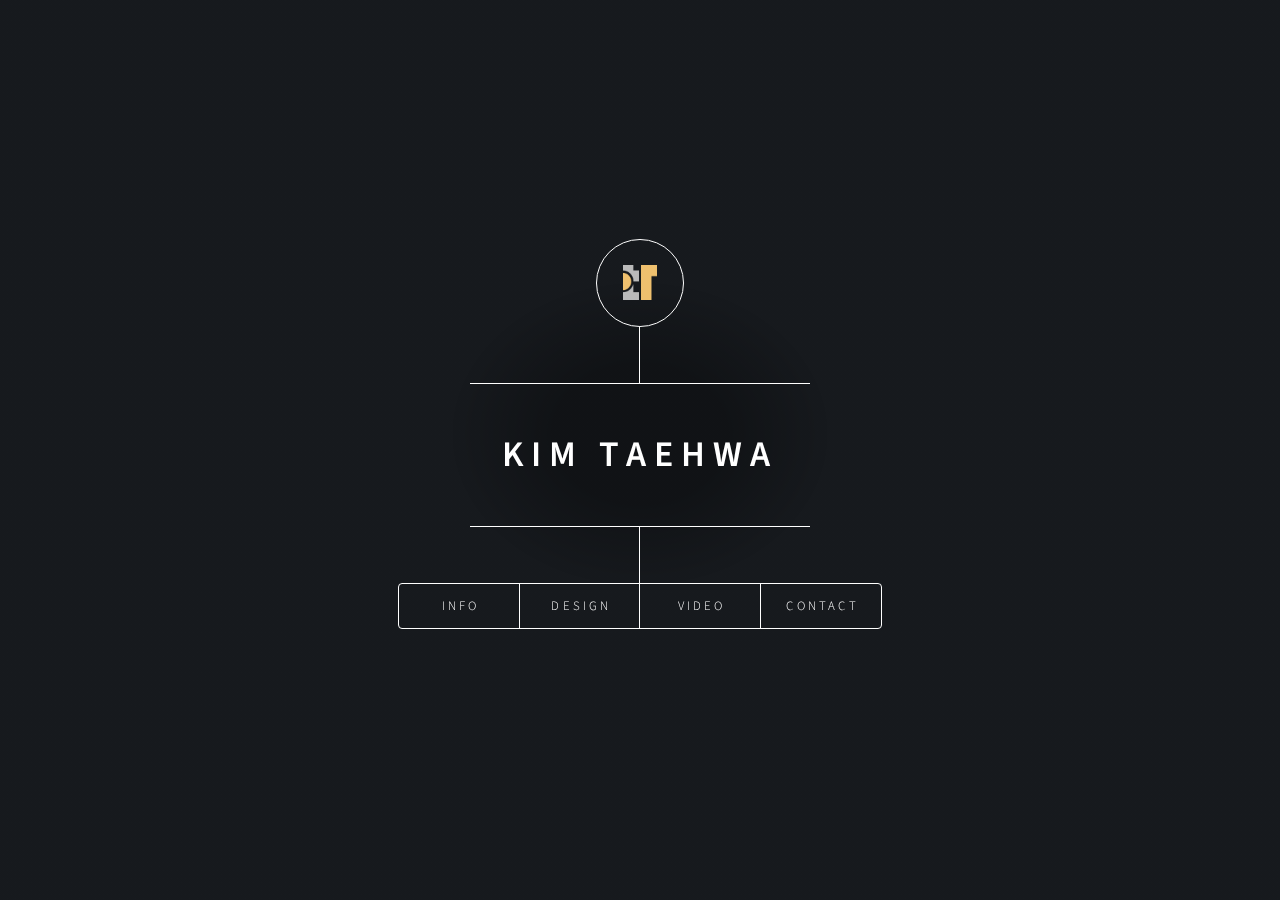
==== index.html @ e9d70872 "up" ====
<!DOCTYPE HTML>
<!--
	Dimension by HTML5 UP
	html5up.net | @ajlkn
	Free for personal and commercial use under the CCA 3.0 license (html5up.net/license)
-->
<html>
	<head>
		<title>KIM TAEHWA Portfolio</title>
		<meta charset="utf-8" />
		<meta name="viewport" content="width=device-width, initial-scale=1, user-scalable=no" />
		<link rel="stylesheet" href="assets/css/main.css" />
		<noscript><link rel="stylesheet" href="assets/css/noscript.css" /></noscript>
	</head>
	<body class="is-preload">

		<!-- Wrapper -->
			<div id="wrapper">

				<!-- Header -->
					<header id="header">
						<div class="logo">
							<a href="#vid">
							<!-- <span class="icon fa-gem">
							</span> -->
							<span>
							<img src="images/로고.png" alt="">
						</span>
							</a>
						</div>
						<div class="content">
							<div class="inner">
								<h1>Kim Taehwa</h1>
							</div>
						</div>
						<nav>
							<ul>
								<li><a href="#intro">Info</a></li>
								<li><a href="Design/index.html">Design</a></li>
								<li><a href="Video/index.html">Video</a></li>
								<li><a href="#contact">Contact</a></li>
							</ul>
						</nav>
					</header>

				<!-- Main -->
					<div id="main">

						<!-- Intro -->
							<article id="intro">
								<h2 class="major">Info</h2>
								<span class="image main"><img src="images/01.jpg" alt="" /></span>
								<h3>KIM TAEHWA</h3>
								<h4>PORTFOLIO</h4> <h5><a href="Design/index.html" >Design</a> / <a href="Video/index.html" >Video</a> / <a href="#contact">Contact</a></h5>
								<!-- <p>그래픽스 운용 기능사 <br>
									Photoshop / Illustrator / Figma <br>
									Premiere Pro / After Effects <br>
									Visual Studio Code</p> -->
							</article>

						<!-- vid -->
							<article id="vid">
								<h2 class="major">Video Intro</h2>
								<span class="image main"><video src="images/09.mp4" muted="" loop="" autoplay=""></video></span>
							</article>

						<!-- Contact -->
							<article id="contact">
								<h2 class="major">Contact</h2>
								<form method="post" action="#">
									<div class="fields">
										<div class="field half">
											<label for="name">Name <strong>김태화</strong></label>
										</div>
										<div class="field half">
											<label for="email">Email <strong>kth8177@gmail.com</strong></label>
										</div>
									</div>
								</form>
							</article>
					</div>

				<!-- Footer -->
					<footer id="footer">
					</footer>
			</div>

		<!-- BG -->
			<div id="bg">
			<video src="images/09.mp4" muted="" loop="" autoplay=""></video>
			</div>
			

		<!-- Scripts -->
			<script src="assets/js/jquery.min.js"></script>
			<script src="assets/js/browser.min.js"></script>
			<script src="assets/js/breakpoints.min.js"></script>
			<script src="assets/js/util.js"></script>
			<script src="assets/js/main.js"></script>

	</body>
</html>
---- assets/css/main.css ----
@import url(fontawesome-all.min.css);
@import url("https://fonts.googleapis.com/css?family=Source+Sans+Pro:300italic,600italic,300,600");

/*
	Dimension by HTML5 UP
	html5up.net | @ajlkn
	Free for personal and commercial use under the CCA 3.0 license (html5up.net/license)
*/

html, body, div, span, applet, object,
iframe, h1, h2, h3, h4, h5, h6, p, blockquote,
pre, a, abbr, acronym, address, big, cite,
code, del, dfn, em, img, ins, kbd, q, s, samp,
small, strike, strong, sub, sup, tt, var, b,
u, i, center, dl, dt, dd, ol, ul, li, fieldset,
form, label, legend, table, caption, tbody,
tfoot, thead, tr, th, td, article, aside,
canvas, details, embed, figure, figcaption,
footer, header, hgroup, menu, nav, output, ruby,
section, summary, time, mark, audio, video {
	margin: 0;
	padding: 0;
	border: 0;
	font-size: 100%;
	font: inherit;
	vertical-align: baseline;}

article, aside, details, figcaption, figure,
footer, header, hgroup, menu, nav, section {
	display: block;}

body {
	line-height: 1;
}

ol, ul {
	list-style: none;
}

blockquote, q {
	quotes: none;
}

	blockquote:before, blockquote:after, q:before, q:after {
		content: '';
		content: none;
	}

table {
	border-collapse: collapse;
	border-spacing: 0;
}

body {
	-webkit-text-size-adjust: none;
}

mark {
	background-color: transparent;
	color: inherit;
}

input::-moz-focus-inner {
	border: 0;
	padding: 0;
}

input, select, textarea {
	-moz-appearance: none;
	-webkit-appearance: none;
	-ms-appearance: none;
	appearance: none;
}

#header .logo a{
	border-bottom: none;
}

#header .logo:hover{
	cursor: pointer;
	background-color: rgba(255, 255, 255, 0.075);
}
#header .logo:active{
	background-color: rgba(255, 255, 255, 0.175);
}

#vid .image::before{
	background-image: none;
	background-color: rgba(255, 255, 255, 0);
}

.logo{
	margin: 0 auto;
}

.logo img{
	margin-top: 30%;
	position: relative;
	width: 40%;
}



/* Basic */

	@-ms-viewport {
		width: device-width;
	}

	@media screen and (max-width: 480px) {

		html, body {
			min-width: 320px;
		}

	}

	html {
		box-sizing: border-box;
	}

	*, *:before, *:after {
		box-sizing: inherit;
	}

	body {
		background: #1b1f22;
	}

		body.is-preload *, body.is-preload *:before, body.is-preload *:after {
			-moz-animation: none !important;
			-webkit-animation: none !important;
			-ms-animation: none !important;
			animation: none !important;
			-moz-transition: none !important;
			-webkit-transition: none !important;
			-ms-transition: none !important;
			transition: none !important;
		}

/* Type */

	html {
		font-size: 16pt;
	}

		@media screen and (max-width: 1680px) {

			html {
				font-size: 12pt;
			}
		}

		@media screen and (max-width: 736px) {

			html {
				font-size: 11pt;
			}

		}

		@media screen and (max-width: 360px) {

			html {
				font-size: 10pt;
			}

		}

	body, input, select, textarea {
		color: #ffffff;
		font-family: "Source Sans Pro", sans-serif;
		font-weight: 300;
		font-size: 1rem;
		line-height: 1.65;
	}

	a {
		-moz-transition: color 0.2s ease-in-out, background-color 0.2s ease-in-out, border-bottom-color 0.2s ease-in-out;
		-webkit-transition: color 0.2s ease-in-out, background-color 0.2s ease-in-out, border-bottom-color 0.2s ease-in-out;
		-ms-transition: color 0.2s ease-in-out, background-color 0.2s ease-in-out, border-bottom-color 0.2s ease-in-out;
		transition: color 0.2s ease-in-out, background-color 0.2s ease-in-out, border-bottom-color 0.2s ease-in-out;
		border-bottom: dotted 1px rgba(255, 255, 255, 0.5);
		text-decoration: none;
		color: inherit;
	}

		a:hover {
			border-bottom-color: transparent;
			color: rgba(255,255,255,.6);
		}

	strong, b {
		color: #ffffff;
		font-weight: 600;
	}

	em, i {
		font-style: italic;
	}

	p {
		margin: 0 0 2rem 0;
	}

	h1, h2, h3, h4, h5, h6 {
		color: #ffffff;
		font-weight: 600;
		line-height: 1.5;
		margin: 0 0 1rem 0;
		text-transform: uppercase;
		letter-spacing: 0.2rem;
	}

		h1 a, h2 a, h3 a, h4 a, h5 a, h6 a {
			color: inherit;
			text-decoration: none;
		}

		h1.major, h2.major, h3.major, h4.major, h5.major, h6.major {
			border-bottom: solid 1px #ffffff;
			width: -moz-max-content;
			width: -webkit-max-content;
			width: -ms-max-content;
			width: max-content;
			padding-bottom: 0.5rem;
			margin: 0 0 2rem 0;
		}

	h1 {
		font-size: 2.25rem;
		line-height: 1.3;
		letter-spacing: 0.5rem;
	}

	h2 {
		font-size: 1.5rem;
		line-height: 1.4;
		letter-spacing: 0.5rem;
	}

	h3 {
		font-size: 1rem;
	}

	h4 {
		font-size: 0.8rem;
	}

	h5 {
		font-size: 0.7rem;
	}

	h6 {
		font-size: 0.6rem;
	}

	@media screen and (max-width: 736px) {

		h1 {
			font-size: 1.75rem;
			line-height: 1.4;
		}

		h2 {
			font-size: 1.25em;
			line-height: 1.5;
		}

	}

	sub {
		font-size: 0.8rem;
		position: relative;
		top: 0.5rem;
	}

	sup {
		font-size: 0.8rem;
		position: relative;
		top: -0.5rem;
	}

	blockquote {
		border-left: solid 4px #ffffff;
		font-style: italic;
		margin: 0 0 2rem 0;
		padding: 0.5rem 0 0.5rem 2rem;
	}

	code {
		background: rgba(255, 255, 255, 0.075);
		border-radius: 4px;
		font-family: "Courier New", monospace;
		font-size: 0.9rem;
		margin: 0 0.25rem;
		padding: 0.25rem 0.65rem;
	}

	pre {
		-webkit-overflow-scrolling: touch;
		font-family: "Courier New", monospace;
		font-size: 0.9rem;
		margin: 0 0 2rem 0;
	}

		pre code {
			display: block;
			line-height: 1.75;
			padding: 1rem 1.5rem;
			overflow-x: auto;
		}

	hr {
		border: 0;
		border-bottom: solid 1px #ffffff;
		margin: 2.75rem 0;
	}

	.align-left {
		text-align: left;
	}

	.align-center {
		text-align: center;
	}

	.align-right {
		text-align: right;
	}

/* Form */

	form {
		margin: 0 0 2rem 0;
	}

		form > :last-child {
			margin-bottom: 0;
		}

		form > .fields {
			display: -moz-flex;
			display: -webkit-flex;
			display: -ms-flex;
			display: flex;
			-moz-flex-wrap: wrap;
			-webkit-flex-wrap: wrap;
			-ms-flex-wrap: wrap;
			flex-wrap: wrap;
			width: calc(100% + 3rem);
			margin: -1.5rem 0 2rem -1.5rem;
		}

			form > .fields > .field {
				-moz-flex-grow: 0;
				-webkit-flex-grow: 0;
				-ms-flex-grow: 0;
				flex-grow: 0;
				-moz-flex-shrink: 0;
				-webkit-flex-shrink: 0;
				-ms-flex-shrink: 0;
				flex-shrink: 0;
				padding: 1.5rem 0 0 1.5rem;
				width: calc(100% - 1.5rem);
			}

				form > .fields > .field.half {
					width: calc(50% - 0.75rem);
				}

				form > .fields > .field.third {
					width: calc(100%/3 - 0.5rem);
				}

				form > .fields > .field.quarter {
					width: calc(25% - 0.375rem);
				}

		@media screen and (max-width: 480px) {

			form > .fields {
				width: calc(100% + 3rem);
				margin: -1.5rem 0 2rem -1.5rem;
			}

				form > .fields > .field {
					padding: 1.5rem 0 0 1.5rem;
					width: calc(100% - 1.5rem);
				}

					form > .fields > .field.half {
						width: calc(100% - 1.5rem);
					}

					form > .fields > .field.third {
						width: calc(100% - 1.5rem);
					}

					form > .fields > .field.quarter {
						width: calc(100% - 1.5rem);
					}

		}

	label {
		color: #ffffff;
		display: block;
		font-size: 0.8rem;
		font-weight: 300;
		letter-spacing: 0.2rem;
		line-height: 1.5;
		margin: 0 0 1rem 0;
		text-transform: uppercase;
	}

	input[type="text"],
	input[type="password"],
	input[type="email"],
	input[type="tel"],
	select,
	textarea {
		-moz-appearance: none;
		-webkit-appearance: none;
		-ms-appearance: none;
		appearance: none;
		-moz-transition: border-color 0.2s ease-in-out, box-shadow 0.2s ease-in-out, background-color 0.2s ease-in-out;
		-webkit-transition: border-color 0.2s ease-in-out, box-shadow 0.2s ease-in-out, background-color 0.2s ease-in-out;
		-ms-transition: border-color 0.2s ease-in-out, box-shadow 0.2s ease-in-out, background-color 0.2s ease-in-out;
		transition: border-color 0.2s ease-in-out, box-shadow 0.2s ease-in-out, background-color 0.2s ease-in-out;
		background-color: transparent;
		border-radius: 4px;
		border: solid 1px #ffffff;
		color: inherit;
		display: block;
		outline: 0;
		padding: 0 1rem;
		text-decoration: none;
		width: 100%;
	}

		input[type="text"]:invalid,
		input[type="password"]:invalid,
		input[type="email"]:invalid,
		input[type="tel"]:invalid,
		select:invalid,
		textarea:invalid {
			box-shadow: none;
		}

		input[type="text"]:focus,
		input[type="password"]:focus,
		input[type="email"]:focus,
		input[type="tel"]:focus,
		select:focus,
		textarea:focus {
			background: rgba(255, 255, 255, 0.075);
			border-color: #ffffff;
			box-shadow: 0 0 0 1px #ffffff;
		}

	select {
		background-image: url("data:image/svg+xml;charset=utf8,%3Csvg xmlns='http://www.w3.org/2000/svg' width='40' height='40' preserveAspectRatio='none' viewBox='0 0 40 40'%3E%3Cpath d='M9.4,12.3l10.4,10.4l10.4-10.4c0.2-0.2,0.5-0.4,0.9-0.4c0.3,0,0.6,0.1,0.9,0.4l3.3,3.3c0.2,0.2,0.4,0.5,0.4,0.9 c0,0.4-0.1,0.6-0.4,0.9L20.7,31.9c-0.2,0.2-0.5,0.4-0.9,0.4c-0.3,0-0.6-0.1-0.9-0.4L4.3,17.3c-0.2-0.2-0.4-0.5-0.4-0.9 c0-0.4,0.1-0.6,0.4-0.9l3.3-3.3c0.2-0.2,0.5-0.4,0.9-0.4S9.1,12.1,9.4,12.3z' fill='%23ffffff' /%3E%3C/svg%3E");
		background-size: 1.25rem;
		background-repeat: no-repeat;
		background-position: calc(100% - 1rem) center;
		height: 2.75rem;
		padding-right: 2.75rem;
		text-overflow: ellipsis;
	}

		select option {
			color: #ffffff;
			background: #1b1f22;
		}

		select:focus::-ms-value {
			background-color: transparent;
		}

		select::-ms-expand {
			display: none;
		}

	input[type="text"],
	input[type="password"],
	input[type="email"],
	select {
		height: 2.75rem;
	}

	textarea {
		padding: 0.75rem 1rem;
	}

	input[type="checkbox"],
	input[type="radio"] {
		-moz-appearance: none;
		-webkit-appearance: none;
		-ms-appearance: none;
		appearance: none;
		display: block;
		float: left;
		margin-right: -2rem;
		opacity: 0;
		width: 1rem;
		z-index: -1;
	}

		input[type="checkbox"] + label,
		input[type="radio"] + label {
			text-decoration: none;
			-moz-user-select: none;
			-webkit-user-select: none;
			-ms-user-select: none;
			user-select: none;
			color: #ffffff;
			cursor: pointer;
			display: inline-block;
			font-size: 0.8rem;
			font-weight: 300;
			margin: 0 0 0.5rem 0;
			padding-left: 2.65rem;
			padding-right: 0.75rem;
			position: relative;
		}

			input[type="checkbox"] + label:before,
			input[type="radio"] + label:before {
				-moz-osx-font-smoothing: grayscale;
				-webkit-font-smoothing: antialiased;
				display: inline-block;
				font-style: normal;
				font-variant: normal;
				text-rendering: auto;
				line-height: 1;
				text-transform: none !important;
				font-family: 'Font Awesome 5 Free';
				font-weight: 900;
			}

			input[type="checkbox"] + label:before,
			input[type="radio"] + label:before {
				-moz-transition: border-color 0.2s ease-in-out, box-shadow 0.2s ease-in-out, background-color 0.2s ease-in-out;
				-webkit-transition: border-color 0.2s ease-in-out, box-shadow 0.2s ease-in-out, background-color 0.2s ease-in-out;
				-ms-transition: border-color 0.2s ease-in-out, box-shadow 0.2s ease-in-out, background-color 0.2s ease-in-out;
				transition: border-color 0.2s ease-in-out, box-shadow 0.2s ease-in-out, background-color 0.2s ease-in-out;
				border-radius: 4px;
				border: solid 1px #ffffff;
				content: '';
				display: inline-block;
				height: 1.65rem;
				left: 0;
				line-height: 1.65rem;
				position: absolute;
				text-align: center;
				top: -0.15rem;
				width: 1.65rem;
			}

		input[type="checkbox"]:checked + label:before,
		input[type="radio"]:checked + label:before {
			background: #ffffff !important;
			border-color: #ffffff !important;
			color: #1b1f22;
			content: '\f00c';
		}

		input[type="checkbox"]:focus + label:before,
		input[type="radio"]:focus + label:before {
			background: rgba(255, 255, 255, 0.075);
			border-color: #ffffff;
			box-shadow: 0 0 0 1px #ffffff;
		}

	input[type="checkbox"] + label:before {
		border-radius: 4px;
	}

	input[type="radio"] + label:before {
		border-radius: 100%;
	}

	::-webkit-input-placeholder {
		color: rgba(255, 255, 255, 0.5) !important;
		opacity: 1.0;
	}

	:-moz-placeholder {
		color: rgba(255, 255, 255, 0.5) !important;
		opacity: 1.0;
	}

	::-moz-placeholder {
		color: rgba(255, 255, 255, 0.5) !important;
		opacity: 1.0;
	}

	:-ms-input-placeholder {
		color: rgba(255, 255, 255, 0.5) !important;
		opacity: 1.0;
	}

	.formerize-placeholder {
		color: rgba(255, 255, 255, 0.5) !important;
		opacity: 1.0;
	}

/* Box */

	.box {
		border-radius: 4px;
		border: solid 1px #ffffff;
		margin-bottom: 2rem;
		padding: 1.5em;
	}

		.box > :last-child,
		.box > :last-child > :last-child,
		.box > :last-child > :last-child > :last-child {
			margin-bottom: 0;
		}

		.box.alt {
			border: 0;
			border-radius: 0;
			padding: 0;
		}

/* Icon */

	.icon {
		text-decoration: none;
		border-bottom: none;
		position: relative;
	}

		.icon:before {
			-moz-osx-font-smoothing: grayscale;
			-webkit-font-smoothing: antialiased;
			display: inline-block;
			font-style: normal;
			font-variant: normal;
			text-rendering: auto;
			line-height: 1;
			text-transform: none !important;
			font-family: 'Font Awesome 5 Free';
			font-weight: 400;
		}

		.icon > .label {
			display: none;
		}

		.icon:before {
			line-height: inherit;
		}

		.icon.solid:before {
			font-weight: 900;
		}

		.icon.brands:before {
			font-family: 'Font Awesome 5 Brands';
		}

/* Image */

	.image {
		border-radius: 4px;
		border: 0;
		display: inline-block;
		position: relative;
	}

		.image:before {
			pointer-events: none;
			background-image: url("images/overlay.png");
			background-color: rgba(19, 21, 25, 0.5);
			border-radius: 4px;
			content: '';
			display: block;
			height: 100%;
			left: 0;
			opacity: 0.5;
			position: absolute;
			top: 0;
			width: 100%;
		}

		.image img {
			border-radius: 4px;
			display: block;
		}

		.image.left, .image.right {
			max-width: 40%;
		}

			.image.left img, .image.right img {
				width: 100%;
			}

		.image.left {
			float: left;
			padding: 0 1.5em 1em 0;
			top: 0.25em;
		}

		.image.right {
			float: right;
			padding: 0 0 1em 1.5em;
			top: 0.25em;
		}

		.image.fit {
			display: block;
			margin: 0 0 2rem 0;
			width: 100%;
		}

			.image.fit img {
				width: 100%;
			}

		.image.main {
			display: block;
			margin: 2.5rem 0;
			width: 100%;
		}

			.image.main img {
				width: 100%;
			}

		@media screen and (max-width: 736px) {

			.image.main {
				margin: 2rem 0;
			}

		}

		@media screen and (max-width: 480px) {

			.image.main {
				margin: 1.5rem 0;
			}

		}

/* List */

	ol {
		list-style: decimal;
		margin: 0 0 2rem 0;
		padding-left: 1.25em;
	}

		ol li {
			padding-left: 0.25em;
		}

	ul {
		list-style: disc;
		margin: 0 0 2rem 0;
		padding-left: 1em;
	}

		ul li {
			padding-left: 0.5em;
		}

		ul.alt {
			list-style: none;
			padding-left: 0;
		}

			ul.alt li {
				border-top: solid 1px #ffffff;
				padding: 0.5em 0;
			}

				ul.alt li:first-child {
					border-top: 0;
					padding-top: 0;
				}

	dl {
		margin: 0 0 2rem 0;
	}

		dl dt {
			display: block;
			font-weight: 600;
			margin: 0 0 1rem 0;
		}

		dl dd {
			margin-left: 2rem;
		}

/* Actions */

	ul.actions {
		display: -moz-flex;
		display: -webkit-flex;
		display: -ms-flex;
		display: flex;
		cursor: default;
		list-style: none;
		margin-left: -1rem;
		padding-left: 0;
	}

		ul.actions li {
			padding: 0 0 0 1rem;
			vertical-align: middle;
		}

		ul.actions.special {
			-moz-justify-content: center;
			-webkit-justify-content: center;
			-ms-justify-content: center;
			justify-content: center;
			width: 100%;
			margin-left: 0;
		}

			ul.actions.special li:first-child {
				padding-left: 0;
			}

		ul.actions.stacked {
			-moz-flex-direction: column;
			-webkit-flex-direction: column;
			-ms-flex-direction: column;
			flex-direction: column;
			margin-left: 0;
		}

			ul.actions.stacked li {
				padding: 1.3rem 0 0 0;
			}

				ul.actions.stacked li:first-child {
					padding-top: 0;
				}

		ul.actions.fit {
			width: calc(100% + 1rem);
		}

			ul.actions.fit li {
				-moz-flex-grow: 1;
				-webkit-flex-grow: 1;
				-ms-flex-grow: 1;
				flex-grow: 1;
				-moz-flex-shrink: 1;
				-webkit-flex-shrink: 1;
				-ms-flex-shrink: 1;
				flex-shrink: 1;
				width: 100%;
			}

				ul.actions.fit li > * {
					width: 100%;
				}

			ul.actions.fit.stacked {
				width: 100%;
			}

		@media screen and (max-width: 480px) {

			ul.actions:not(.fixed) {
				-moz-flex-direction: column;
				-webkit-flex-direction: column;
				-ms-flex-direction: column;
				flex-direction: column;
				margin-left: 0;
				width: 100% !important;
			}

				ul.actions:not(.fixed) li {
					-moz-flex-grow: 1;
					-webkit-flex-grow: 1;
					-ms-flex-grow: 1;
					flex-grow: 1;
					-moz-flex-shrink: 1;
					-webkit-flex-shrink: 1;
					-ms-flex-shrink: 1;
					flex-shrink: 1;
					padding: 1rem 0 0 0;
					text-align: center;
					width: 100%;
				}

					ul.actions:not(.fixed) li > * {
						width: 100%;
					}

					ul.actions:not(.fixed) li:first-child {
						padding-top: 0;
					}

					ul.actions:not(.fixed) li input[type="submit"],
					ul.actions:not(.fixed) li input[type="reset"],
					ul.actions:not(.fixed) li input[type="button"],
					ul.actions:not(.fixed) li button,
					ul.actions:not(.fixed) li .button {
						width: 100%;
					}

						ul.actions:not(.fixed) li input[type="submit"].icon:before,
						ul.actions:not(.fixed) li input[type="reset"].icon:before,
						ul.actions:not(.fixed) li input[type="button"].icon:before,
						ul.actions:not(.fixed) li button.icon:before,
						ul.actions:not(.fixed) li .button.icon:before {
							margin-left: -0.5em;
						}

		}

/* Icons */

	ul.icons {
		cursor: default;
		list-style: none;
		padding-left: 0;
	}

		ul.icons li {
			display: inline-block;
			padding: 0 0.75em 0 0;
		}

			ul.icons li:last-child {
				padding-right: 0;
			}

			ul.icons li a {
				border-radius: 100%;
				box-shadow: inset 0 0 0 1px #ffffff;
				display: inline-block;
				height: 2.25rem;
				line-height: 2.25rem;
				text-align: center;
				width: 2.25rem;
			}

				ul.icons li a:hover {
					background-color: rgba(255, 255, 255, 0.075);
				}

				ul.icons li a:active {
					background-color: rgba(255, 255, 255, 0.175);
				}

/* Table */

	.table-wrapper {
		-webkit-overflow-scrolling: touch;
		overflow-x: auto;
	}

	table {
		margin: 0 0 2rem 0;
		width: 100%;
	}

		table tbody tr {
			border: solid 1px #ffffff;
			border-left: 0;
			border-right: 0;
		}

			table tbody tr:nth-child(2n + 1) {
				background-color: rgba(255, 255, 255, 0.075);
			}

		table td {
			padding: 0.75em 0.75em;
		}

		table th {
			color: #ffffff;
			font-size: 0.9em;
			font-weight: 600;
			padding: 0 0.75em 0.75em 0.75em;
			text-align: left;
		}

		table thead {
			border-bottom: solid 2px #ffffff;
		}

		table tfoot {
			border-top: solid 2px #ffffff;
		}

		table.alt {
			border-collapse: separate;
		}

			table.alt tbody tr td {
				border: solid 1px #ffffff;
				border-left-width: 0;
				border-top-width: 0;
			}

				table.alt tbody tr td:first-child {
					border-left-width: 1px;
				}

			table.alt tbody tr:first-child td {
				border-top-width: 1px;
			}

			table.alt thead {
				border-bottom: 0;
			}

			table.alt tfoot {
				border-top: 0;
			}

/* Button */

	input[type="submit"],
	input[type="reset"],
	input[type="button"],
	button,
	.button {
		-moz-appearance: none;
		-webkit-appearance: none;
		-ms-appearance: none;
		appearance: none;
		-moz-transition: background-color 0.2s ease-in-out, color 0.2s ease-in-out;
		-webkit-transition: background-color 0.2s ease-in-out, color 0.2s ease-in-out;
		-ms-transition: background-color 0.2s ease-in-out, color 0.2s ease-in-out;
		transition: background-color 0.2s ease-in-out, color 0.2s ease-in-out;
		background-color: transparent;
		border-radius: 4px;
		border: 0;
		box-shadow: inset 0 0 0 1px #ffffff;
		color: #ffffff !important;
		cursor: pointer;
		display: inline-block;
		font-size: 0.8rem;
		font-weight: 300;
		height: 2.75rem;
		letter-spacing: 0.2rem;
		line-height: 2.75rem;
		outline: 0;
		padding: 0 1.25rem 0 1.35rem;
		text-align: center;
		text-decoration: none;
		text-transform: uppercase;
		white-space: nowrap;
	}

		input[type="submit"]:hover,
		input[type="reset"]:hover,
		input[type="button"]:hover,
		button:hover,
		.button:hover {
			background-color: rgba(255, 255, 255, 0.075);
		}

		input[type="submit"]:active,
		input[type="reset"]:active,
		input[type="button"]:active,
		button:active,
		.button:active {
			background-color: rgba(255, 255, 255, 0.175);
		}

		input[type="submit"].icon:before,
		input[type="reset"].icon:before,
		input[type="button"].icon:before,
		button.icon:before,
		.button.icon:before {
			margin-right: 0.5em;
		}

		input[type="submit"].fit,
		input[type="reset"].fit,
		input[type="button"].fit,
		button.fit,
		.button.fit {
			width: 100%;
		}

		input[type="submit"].small,
		input[type="reset"].small,
		input[type="button"].small,
		button.small,
		.button.small {
			font-size: 0.6rem;
			height: 2.0625rem;
			line-height: 2.0625rem;
		}

		input[type="submit"].primary,
		input[type="reset"].primary,
		input[type="button"].primary,
		button.primary,
		.button.primary {
			background-color: #ffffff;
			color: #1b1f22 !important;
			font-weight: 600;
		}

		input[type="submit"].disabled, input[type="submit"]:disabled,
		input[type="reset"].disabled,
		input[type="reset"]:disabled,
		input[type="button"].disabled,
		input[type="button"]:disabled,
		button.disabled,
		button:disabled,
		.button.disabled,
		.button:disabled {
			pointer-events: none;
			cursor: default;
			opacity: 0.25;
		}

	input[type="submit"],
	input[type="reset"],
	input[type="button"],
	button {
		line-height: calc(2.75rem - 2px);
	}

/* BG */

	#bg {
		-moz-transform: scale(1.0);
		-webkit-transform: scale(1.0);
		-ms-transform: scale(1.0);
		transform: scale(1.0);
		-webkit-backface-visibility: hidden;
		position: fixed;
		top: 0;
		left: 0;
		width: 100%;
		height: 100vh;
		z-index: 1;
	}

	#vid video{
		width: 100%;
	}

	#bg video{
		width: 100%;
		/* height: 100vh; */
	}

		#bg:before, #bg:after {
			content: '';
			display: block;
			position: absolute;
			top: 0;
			left: 0;
			width: 100%;
			height: 100%;
		}

		#bg:before {
			-moz-transition: background-color 2.5s ease-in-out;
			-webkit-transition: background-color 2.5s ease-in-out;
			-ms-transition: background-color 2.5s ease-in-out;
			transition: background-color 2.5s ease-in-out;
			-moz-transition-delay: 0.75s;
			-webkit-transition-delay: 0.75s;
			-ms-transition-delay: 0.75s;
			transition-delay: 0.75s;
			background-image: linear-gradient(to top, rgba(19, 21, 25, 0.5), rgba(19, 21, 25, 0.5)), url("images/overlay.png");
			background-size: auto,
 256px 256px;
			background-position: center,
 center;
			background-repeat: no-repeat,
 repeat;
			z-index: 2;
		}

		#bg:after {
			-moz-transform: scale(1.125);
			-webkit-transform: scale(1.125);
			-ms-transform: scale(1.125);
			transform: scale(1.125);
			-moz-transition: -moz-transform 0.325s ease-in-out, -moz-filter 0.325s ease-in-out;
			-webkit-transition: -webkit-transform 0.325s ease-in-out, -webkit-filter 0.325s ease-in-out;
			-ms-transition: -ms-transform 0.325s ease-in-out, -ms-filter 0.325s ease-in-out;
			transition: transform 0.325s ease-in-out, filter 0.325s ease-in-out;
			/* background-image: url("../../images/1.jpg"); */
			background-position: center;
			background-size: cover;
			background-repeat: no-repeat;
			z-index: 1;
		}

		body.is-article-visible #bg:after {
			-moz-transform: scale(1.0825);
			-webkit-transform: scale(1.0825);
			-ms-transform: scale(1.0825);
			transform: scale(1.0825);
			-moz-filter: blur(0.2rem);
			-webkit-filter: blur(0.2rem);
			-ms-filter: blur(0.2rem);
			filter: blur(0.2rem);
		}

		body.is-preload #bg:before {
			background-color: #000000;
		}

/* Wrapper */

	#wrapper {
		display: -moz-flex;
		display: -webkit-flex;
		display: -ms-flex;
		display: flex;
		-moz-flex-direction: column;
		-webkit-flex-direction: column;
		-ms-flex-direction: column;
		flex-direction: column;
		-moz-align-items: center;
		-webkit-align-items: center;
		-ms-align-items: center;
		align-items: center;
		-moz-justify-content: space-between;
		-webkit-justify-content: space-between;
		-ms-justify-content: space-between;
		justify-content: space-between;
		position: relative;
		min-height: 100vh;
		width: 100%;
		padding: 4rem 2rem;
		z-index: 3;
	}

		#wrapper:before {
			content: '';
			display: block;
		}

		@media screen and (max-width: 1680px) {

			#wrapper {
				padding: 3rem 2rem;
			}

		}

		@media screen and (max-width: 736px) {

			#wrapper {
				padding: 2rem 1rem;
			}

		}

		@media screen and (max-width: 480px) {

			#wrapper {
				padding: 1rem;
			}


			#bg video{
				width: 100%;
				height: 100vh;
				padding-bottom: 150px;
			}

		}

/* Header */

	#header {
		display: -moz-flex;
		display: -webkit-flex;
		display: -ms-flex;
		display: flex;
		-moz-flex-direction: column;
		-webkit-flex-direction: column;
		-ms-flex-direction: column;
		flex-direction: column;
		-moz-align-items: center;
		-webkit-align-items: center;
		-ms-align-items: center;
		align-items: center;
		-moz-transition: -moz-transform 0.325s ease-in-out, -moz-filter 0.325s ease-in-out, opacity 0.325s ease-in-out;
		-webkit-transition: -webkit-transform 0.325s ease-in-out, -webkit-filter 0.325s ease-in-out, opacity 0.325s ease-in-out;
		-ms-transition: -ms-transform 0.325s ease-in-out, -ms-filter 0.325s ease-in-out, opacity 0.325s ease-in-out;
		transition: transform 0.325s ease-in-out, filter 0.325s ease-in-out, opacity 0.325s ease-in-out;
		background-image: -moz-radial-gradient(rgba(0, 0, 0, 0.25) 25%, rgba(0, 0, 0, 0) 55%);
		background-image: -webkit-radial-gradient(rgba(0, 0, 0, 0.25) 25%, rgba(0, 0, 0, 0) 55%);
		background-image: -ms-radial-gradient(rgba(0, 0, 0, 0.25) 25%, rgba(0, 0, 0, 0) 55%);
		background-image: radial-gradient(rgba(0, 0, 0, 0.25) 25%, rgba(0, 0, 0, 0) 55%);
		max-width: 100%;
		text-align: center;
	}

		#header > * {
			-moz-transition: opacity 0.325s ease-in-out;
			-webkit-transition: opacity 0.325s ease-in-out;
			-ms-transition: opacity 0.325s ease-in-out;
			transition: opacity 0.325s ease-in-out;
			position: relative;
			margin-top: 3.5rem;
		}

			#header > *:before {
				content: '';
				display: block;
				position: absolute;
				top: calc(-3.5rem - 1px);
				left: calc(50% - 1px);
				width: 1px;
				height: calc(3.5rem + 1px);
				background: #ffffff;
			}

		#header > :first-child {
			margin-top: 0;
		}

			#header > :first-child:before {
				display: none;
			}

		#header .logo {
			width: 5.5rem;
			height: 5.5rem;
			line-height: 5.5rem;
			border: solid 1px #ffffff;
			border-radius: 100%;
		}

			#header .logo .icon:before {
				font-size: 2rem;
			}

		#header .content {
			border-style: solid;
			border-color: #ffffff;
			border-top-width: 1px;
			border-bottom-width: 1px;
			max-width: 100%;
		}

			#header .content .inner {
				-moz-transition: max-height 0.75s ease, padding 0.75s ease, opacity 0.325s ease-in-out;
				-webkit-transition: max-height 0.75s ease, padding 0.75s ease, opacity 0.325s ease-in-out;
				-ms-transition: max-height 0.75s ease, padding 0.75s ease, opacity 0.325s ease-in-out;
				transition: max-height 0.75s ease, padding 0.75s ease, opacity 0.325s ease-in-out;
				-moz-transition-delay: 0.25s;
				-webkit-transition-delay: 0.25s;
				-ms-transition-delay: 0.25s;
				transition-delay: 0.25s;
				padding: 3rem 2rem;
				max-height: 40rem;
				overflow: hidden;
			}

				#header .content .inner > :last-child {
					margin-bottom: 0;
				}

			#header .content p {
				text-transform: uppercase;
				letter-spacing: 0.2rem;
				font-size: 0.8rem;
				line-height: 2;
			}

		#header nav ul {
			display: -moz-flex;
			display: -webkit-flex;
			display: -ms-flex;
			display: flex;
			margin-bottom: 0;
			list-style: none;
			padding-left: 0;
			border: solid 1px #ffffff;
			border-radius: 4px;
		}

			#header nav ul li {
				padding-left: 0;
				border-left: solid 1px #ffffff;
			}

				#header nav ul li:first-child {
					border-left: 0;
				}

				#header nav ul li a {
					display: block;
					min-width: 7.5rem;
					height: 2.75rem;
					line-height: 2.75rem;
					padding: 0 1.25rem 0 1.45rem;
					text-transform: uppercase;
					letter-spacing: 0.2rem;
					font-size: 0.8rem;
					border-bottom: 0;
				}

					#header nav ul li a:hover {
						background-color: rgba(255, 255, 255, 0.075);
					}

					#header nav ul li a:active {
						background-color: rgba(255, 255, 255, 0.175);
					}

		#header nav.use-middle:after {
			content: '';
			display: block;
			position: absolute;
			top: 0;
			left: calc(50% - 1px);
			width: 1px;
			height: 100%;
			background: #ffffff;
		}

		#header nav.use-middle ul li.is-middle {
			border-left: 0;
		}

		body.is-article-visible #header {
			-moz-transform: scale(0.95);
			-webkit-transform: scale(0.95);
			-ms-transform: scale(0.95);
			transform: scale(0.95);
			-moz-filter: blur(0.1rem);
			-webkit-filter: blur(0.1rem);
			-ms-filter: blur(0.1rem);
			filter: blur(0.1rem);
			opacity: 0;
		}

		body.is-preload #header {
			-moz-filter: blur(0.125rem);
			-webkit-filter: blur(0.125rem);
			-ms-filter: blur(0.125rem);
			filter: blur(0.125rem);
		}

			body.is-preload #header > * {
				opacity: 0;
			}

			body.is-preload #header .content .inner {
				max-height: 0;
				padding-top: 0;
				padding-bottom: 0;
				opacity: 0;
			}

		@media screen and (max-width: 980px) {

			#header .content p br {
				display: none;
			}

		}

		@media screen and (max-width: 736px) {

			#header > * {
				margin-top: 2rem;
			}

				#header > *:before {
					top: calc(-2rem - 1px);
					height: calc(2rem + 1px);
				}

			#header .logo {
				width: 4.75rem;
				height: 4.75rem;
				line-height: 4.75rem;
			}

				#header .logo .icon:before {
					font-size: 1.75rem;
				}

			#header .content .inner {
				padding: 2.5rem 1rem;
			}

			#header .content p {
				line-height: 1.875;
			}

		}

		@media screen and (max-width: 480px) {

			#header {
				padding: 1.5rem 0;
			}

				#header .content .inner {
					padding: 2.5rem 0;
				}

				#header nav ul {
					-moz-flex-direction: column;
					-webkit-flex-direction: column;
					-ms-flex-direction: column;
					flex-direction: column;
					min-width: 10rem;
					max-width: 100%;
				}

					#header nav ul li {
						border-left: 0;
						border-top: solid 1px #ffffff;
					}

						#header nav ul li:first-child {
							border-top: 0;
						}

						#header nav ul li a {
							height: 3rem;
							line-height: 3rem;
							min-width: 0;
							width: 100%;
						}

				#header nav.use-middle:after {
					display: none;
				}

		}

/* Main */

	#main {
		-moz-flex-grow: 1;
		-webkit-flex-grow: 1;
		-ms-flex-grow: 1;
		flex-grow: 1;
		-moz-flex-shrink: 1;
		-webkit-flex-shrink: 1;
		-ms-flex-shrink: 1;
		flex-shrink: 1;
		display: -moz-flex;
		display: -webkit-flex;
		display: -ms-flex;
		display: flex;
		-moz-align-items: center;
		-webkit-align-items: center;
		-ms-align-items: center;
		align-items: center;
		-moz-justify-content: center;
		-webkit-justify-content: center;
		-ms-justify-content: center;
		justify-content: center;
		-moz-flex-direction: column;
		-webkit-flex-direction: column;
		-ms-flex-direction: column;
		flex-direction: column;
		position: relative;
		max-width: 100%;
		z-index: 3;
	}

		#main article {
			-moz-transform: translateY(0.25rem);
			-webkit-transform: translateY(0.25rem);
			-ms-transform: translateY(0.25rem);
			transform: translateY(0.25rem);
			-moz-transition: opacity 0.325s ease-in-out, -moz-transform 0.325s ease-in-out;
			-webkit-transition: opacity 0.325s ease-in-out, -webkit-transform 0.325s ease-in-out;
			-ms-transition: opacity 0.325s ease-in-out, -ms-transform 0.325s ease-in-out;
			transition: opacity 0.325s ease-in-out, transform 0.325s ease-in-out;
			padding: 4.5rem 2.5rem 1.5rem 2.5rem ;
			position: relative;
			width: 40rem;
			max-width: 100%;
			background-color: rgba(27, 31, 34, 0.85);
			border-radius: 4px;
			opacity: 0;
		}

			#main article.active {
				-moz-transform: translateY(0);
				-webkit-transform: translateY(0);
				-ms-transform: translateY(0);
				transform: translateY(0);
				opacity: 1;
			}

			#main article .close {
				display: block;
				position: absolute;
				top: 0;
				right: 0;
				width: 4rem;
				height: 4rem;
				cursor: pointer;
				text-indent: 4rem;
				overflow: hidden;
				white-space: nowrap;
			}

				#main article .close:before {
					-moz-transition: background-color 0.2s ease-in-out;
					-webkit-transition: background-color 0.2s ease-in-out;
					-ms-transition: background-color 0.2s ease-in-out;
					transition: background-color 0.2s ease-in-out;
					content: '';
					display: block;
					position: absolute;
					top: 0.75rem;
					left: 0.75rem;
					width: 2.5rem;
					height: 2.5rem;
					border-radius: 100%;
					background-position: center;
					background-image: url("data:image/svg+xml;charset=utf8,%3Csvg xmlns='http://www.w3.org/2000/svg' xmlns:xlink='http://www.w3.org/1999/xlink' width='20px' height='20px' viewBox='0 0 20 20' zoomAndPan='disable'%3E%3Cstyle%3Eline %7B stroke: %23ffffff%3B stroke-width: 1%3B %7D%3C/style%3E%3Cline x1='2' y1='2' x2='18' y2='18' /%3E%3Cline x1='18' y1='2' x2='2' y2='18' /%3E%3C/svg%3E");
					background-size: 20px 20px;
					background-repeat: no-repeat;
				}

				#main article .close:hover:before {
					background-color: rgba(255, 255, 255, 0.075);
				}

				#main article .close:active:before {
					background-color: rgba(255, 255, 255, 0.175);
				}

		@media screen and (max-width: 736px) {

			#main article {
				padding: 3.5rem 2rem 0.5rem 2rem ;
			}

				#main article .close:before {
					top: 0.875rem;
					left: 0.875rem;
					width: 2.25rem;
					height: 2.25rem;
					background-size: 14px 14px;
				}

		}

		@media screen and (max-width: 480px) {

			#main article {
				padding: 3rem 1.5rem 0.5rem 1.5rem ;
			}

		}

/* Footer */

	#footer {
		-moz-transition: -moz-transform 0.325s ease-in-out, -moz-filter 0.325s ease-in-out, opacity 0.325s ease-in-out;
		-webkit-transition: -webkit-transform 0.325s ease-in-out, -webkit-filter 0.325s ease-in-out, opacity 0.325s ease-in-out;
		-ms-transition: -ms-transform 0.325s ease-in-out, -ms-filter 0.325s ease-in-out, opacity 0.325s ease-in-out;
		transition: transform 0.325s ease-in-out, filter 0.325s ease-in-out, opacity 0.325s ease-in-out;
		width: 100%;
		max-width: 100%;
		margin-top: 2rem;
		text-align: center;
	}

		#footer .copyright {
			letter-spacing: 0.2rem;
			font-size: 0.6rem;
			opacity: 0.75;
			margin-bottom: 0;
			text-transform: uppercase;
		}

		body.is-article-visible #footer {
			-moz-transform: scale(0.95);
			-webkit-transform: scale(0.95);
			-ms-transform: scale(0.95);
			transform: scale(0.95);
			-moz-filter: blur(0.1rem);
			-webkit-filter: blur(0.1rem);
			-ms-filter: blur(0.1rem);
			filter: blur(0.1rem);
			opacity: 0;
		}

		body.is-preload #footer {
			opacity: 0;
		}


		/* #intro p{
			font-size: .7rem;
		} */
---- assets/css/noscript.css ----
/*
	Dimension by HTML5 UP
	html5up.net | @ajlkn
	Free for personal and commercial use under the CCA 3.0 license (html5up.net/license)
*/

/* BG */

	body.is-preload #bg:before {
		background-color: transparent;
	}

/* Header */

	body.is-preload #header {
		-moz-filter: none;
		-webkit-filter: none;
		-ms-filter: none;
		filter: none;
	}

		body.is-preload #header > * {
			opacity: 1;
		}

		body.is-preload #header .content .inner {
			max-height: none;
			padding: 3rem 2rem;
			opacity: 1;
		}

/* Main */

	#main article {
		opacity: 1;
		margin: 4rem 0 0 0;
	}
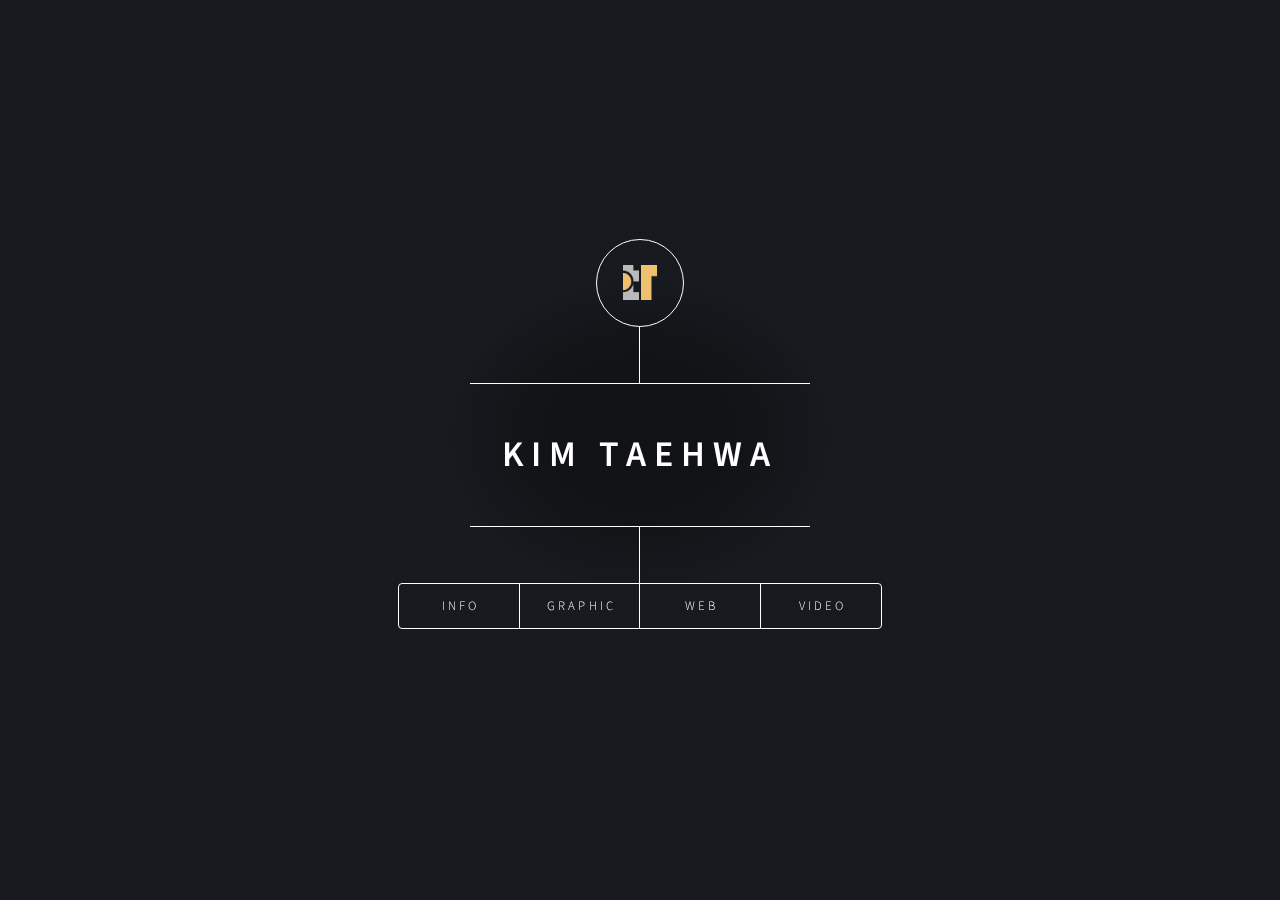
==== commit 75e7f99f: "up" ====
--- a/index.html
+++ b/index.html
@@ -36,9 +36,9 @@
 						<nav>
 							<ul>
 								<li><a href="#intro">Info</a></li>
-								<li><a href="Design/index.html">Design</a></li>
+								<li><a href="Design/index.html">Graphic</a></li>
+								<li><a href="Web/index.html">Web</a></li>
 								<li><a href="Video/index.html">Video</a></li>
-								<li><a href="#contact">Contact</a></li>
 							</ul>
 						</nav>
 					</header>
@@ -51,11 +51,22 @@
 								<h2 class="major">Info</h2>
 								<span class="image main"><img src="images/01.jpg" alt="" /></span>
 								<h3>KIM TAEHWA</h3>
-								<h4>PORTFOLIO</h4> <h5><a href="Design/index.html" >Design</a> / <a href="Video/index.html" >Video</a> / <a href="#contact">Contact</a></h5>
+								<h4>PORTFOLIO</h4> <h5><a href="Design/index.html" >Graphic</a> / <a href="Web/index.html" >Web</a> / <a href="Video/index.html" >Video</a></h5>
 								<!-- <p>그래픽스 운용 기능사 <br>
 									Photoshop / Illustrator / Figma <br>
 									Premiere Pro / After Effects <br>
 									Visual Studio Code</p> -->
+									<br>
+									<br>
+									<h2 class="major">Contact</h2>
+								<form method="post" action="#">
+									<div class="fields">
+										<div class="field half">
+											<label for="name">Name <strong>김태화</strong></label>
+											<label for="email">Email <strong>kth8177@gmail.com</strong></label>
+										</div>
+									</div>
+								</form>
 							</article>
 
 						<!-- vid -->
